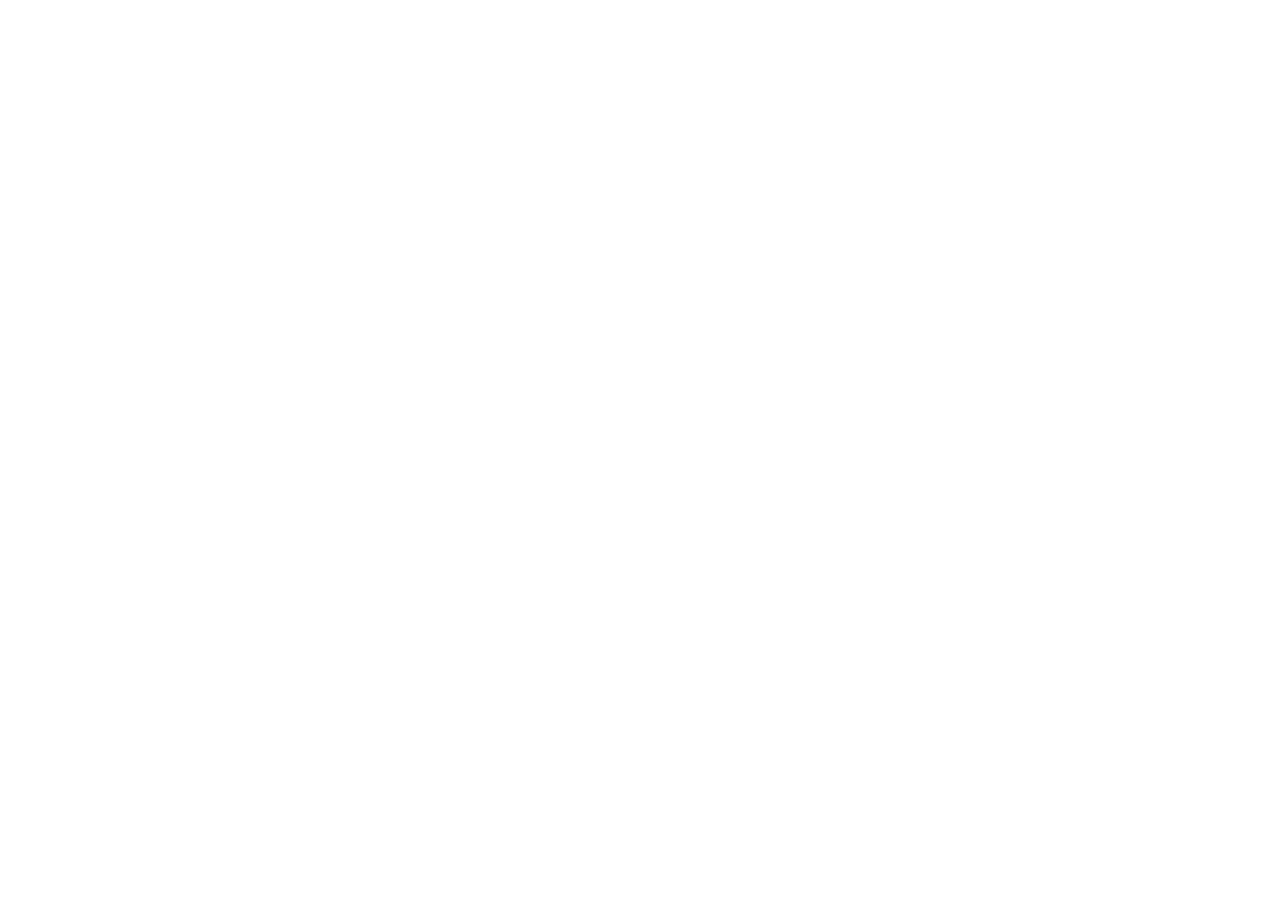
==== components.html @ 5a1fe65e "first commit" ====
<!doctype html>
<html lang="en">

	<head>
		<meta charset="UTF-8">
		<title>Document</title>
		<link rel="stylesheet" href="assets/css/fancy.css">
	</head>
	<body>
		
		<div class="container">
			
		</div>

	</body>

</html>
---- assets/css/fancy.css ----
.container {
  width: 960px;
  margin: 0 auto; }
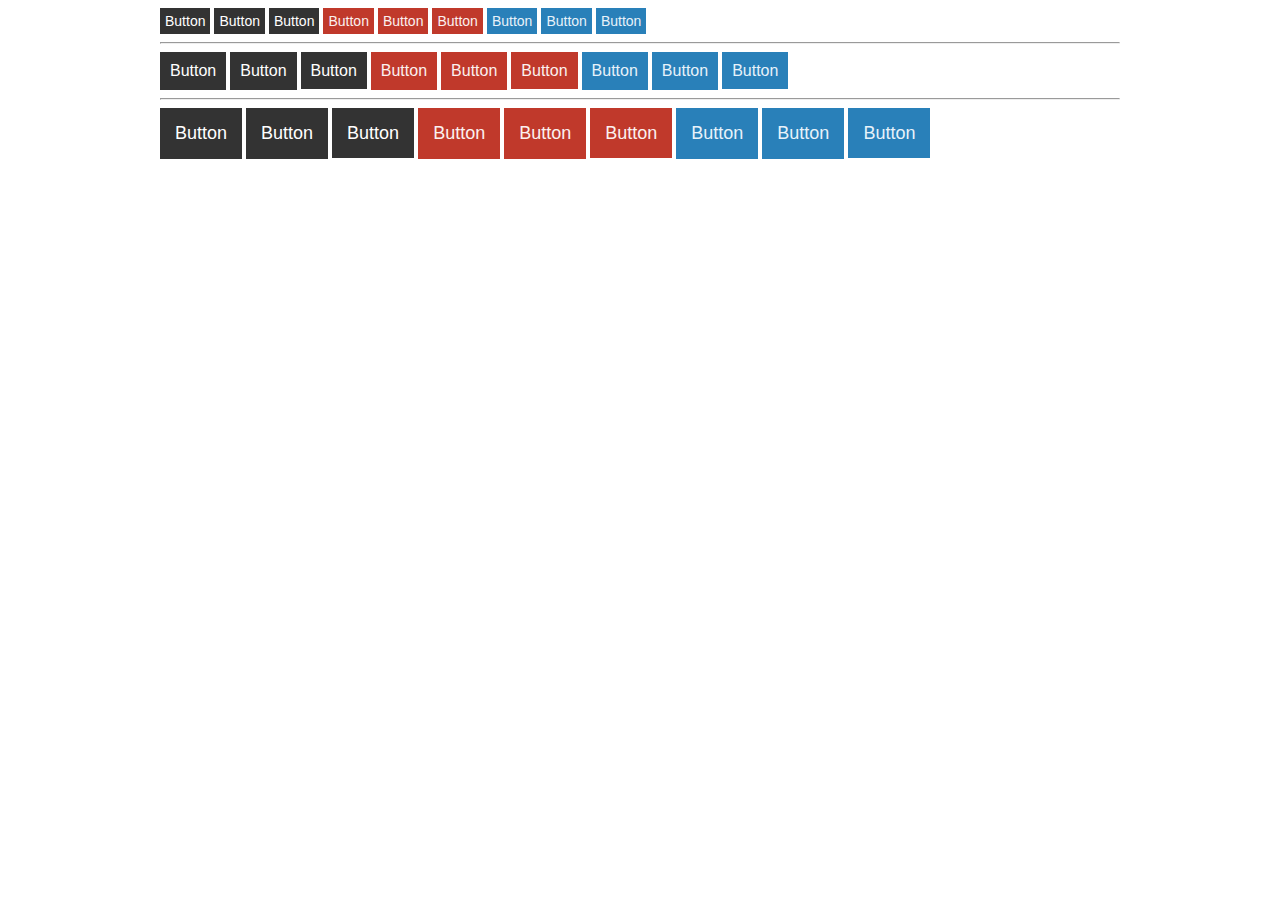
==== commit c77bf340: "Basic grid added. Styles added for buttons." ====
--- a/components.html
+++ b/components.html
@@ -6,10 +6,44 @@
 		<title>Document</title>
 		<link rel="stylesheet" href="assets/css/fancy.css">
 	</head>
-	<body>
+	<body class="flat">
 		
 		<div class="container">
 			
+			<input type="submit" class="btn" value="Button">
+			<button class="btn">Button</button>
+			<a class="btn">Button</a>
+			<input type="submit" class="btn btn-red" value="Button">
+			<button class="btn btn-red">Button</button>
+			<a class="btn btn-red">Button</a>
+			<input type="submit" class="btn btn-blue" value="Button">
+			<button class="btn btn-blue">Button</button>
+			<a class="btn btn-blue">Button</a>
+
+			<hr>
+
+			<input type="submit" class="btn md" value="Button">
+			<button class="btn md">Button</button>
+			<a class="btn md">Button</a>
+			<input type="submit" class="btn btn-red md" value="Button">
+			<button class="btn btn-red md">Button</button>
+			<a class="btn btn-red md">Button</a>
+			<input type="submit" class="btn btn-blue md" value="Button">
+			<button class="btn btn-blue md">Button</button>
+			<a class="btn btn-blue md">Button</a>
+
+			<hr>
+
+			<input type="submit" class="btn lg" value="Button">
+			<button class="btn lg">Button</button>
+			<a class="btn lg">Button</a>
+			<input type="submit" class="btn btn-red lg" value="Button">
+			<button class="btn btn-red lg">Button</button>
+			<a class="btn btn-red lg">Button</a>
+			<input type="submit" class="btn btn-blue lg" value="Button">
+			<button class="btn btn-blue lg">Button</button>
+			<a class="btn btn-blue lg">Button</a>
+
 		</div>
 
 	</body>
--- a/assets/css/fancy.css
+++ b/assets/css/fancy.css
@@ -1,3 +1,261 @@
 .container {
   width: 960px;
   margin: 0 auto; }
+
+.row {
+  margin-bottom: 5px;
+  zoom: 1; }
+  .row:before, .row:after {
+    content: "\0020";
+    display: block;
+    height: 0;
+    overflow: hidden; }
+  .row:after {
+    clear: both; }
+
+.row .col1 {
+  width: 75px;
+  float: left;
+  margin-right: 5px;
+  background-color: rgba(50, 200, 100, 0.5);
+  zoom: 1; }
+  .row .col1:before, .row .col1:after {
+    content: "\0020";
+    display: block;
+    height: 0;
+    overflow: hidden; }
+  .row .col1:after {
+    clear: both; }
+  .row .col1:last-child {
+    margin-right: 0; }
+
+.row .col2 {
+  width: 155px;
+  float: left;
+  margin-right: 5px;
+  background-color: rgba(50, 200, 100, 0.5);
+  zoom: 1; }
+  .row .col2:before, .row .col2:after {
+    content: "\0020";
+    display: block;
+    height: 0;
+    overflow: hidden; }
+  .row .col2:after {
+    clear: both; }
+  .row .col2:last-child {
+    margin-right: 0; }
+
+.row .col3 {
+  width: 235px;
+  float: left;
+  margin-right: 5px;
+  background-color: rgba(50, 200, 100, 0.5);
+  zoom: 1; }
+  .row .col3:before, .row .col3:after {
+    content: "\0020";
+    display: block;
+    height: 0;
+    overflow: hidden; }
+  .row .col3:after {
+    clear: both; }
+  .row .col3:last-child {
+    margin-right: 0; }
+
+.row .col4 {
+  width: 315px;
+  float: left;
+  margin-right: 5px;
+  background-color: rgba(50, 200, 100, 0.5);
+  zoom: 1; }
+  .row .col4:before, .row .col4:after {
+    content: "\0020";
+    display: block;
+    height: 0;
+    overflow: hidden; }
+  .row .col4:after {
+    clear: both; }
+  .row .col4:last-child {
+    margin-right: 0; }
+
+.row .col5 {
+  width: 395px;
+  float: left;
+  margin-right: 5px;
+  background-color: rgba(50, 200, 100, 0.5);
+  zoom: 1; }
+  .row .col5:before, .row .col5:after {
+    content: "\0020";
+    display: block;
+    height: 0;
+    overflow: hidden; }
+  .row .col5:after {
+    clear: both; }
+  .row .col5:last-child {
+    margin-right: 0; }
+
+.row .col6 {
+  width: 475px;
+  float: left;
+  margin-right: 5px;
+  background-color: rgba(50, 200, 100, 0.5);
+  zoom: 1; }
+  .row .col6:before, .row .col6:after {
+    content: "\0020";
+    display: block;
+    height: 0;
+    overflow: hidden; }
+  .row .col6:after {
+    clear: both; }
+  .row .col6:last-child {
+    margin-right: 0; }
+
+.row .col7 {
+  width: 555px;
+  float: left;
+  margin-right: 5px;
+  background-color: rgba(50, 200, 100, 0.5);
+  zoom: 1; }
+  .row .col7:before, .row .col7:after {
+    content: "\0020";
+    display: block;
+    height: 0;
+    overflow: hidden; }
+  .row .col7:after {
+    clear: both; }
+  .row .col7:last-child {
+    margin-right: 0; }
+
+.row .col8 {
+  width: 635px;
+  float: left;
+  margin-right: 5px;
+  background-color: rgba(50, 200, 100, 0.5);
+  zoom: 1; }
+  .row .col8:before, .row .col8:after {
+    content: "\0020";
+    display: block;
+    height: 0;
+    overflow: hidden; }
+  .row .col8:after {
+    clear: both; }
+  .row .col8:last-child {
+    margin-right: 0; }
+
+.row .col9 {
+  width: 715px;
+  float: left;
+  margin-right: 5px;
+  background-color: rgba(50, 200, 100, 0.5);
+  zoom: 1; }
+  .row .col9:before, .row .col9:after {
+    content: "\0020";
+    display: block;
+    height: 0;
+    overflow: hidden; }
+  .row .col9:after {
+    clear: both; }
+  .row .col9:last-child {
+    margin-right: 0; }
+
+.row .col10 {
+  width: 795px;
+  float: left;
+  margin-right: 5px;
+  background-color: rgba(50, 200, 100, 0.5);
+  zoom: 1; }
+  .row .col10:before, .row .col10:after {
+    content: "\0020";
+    display: block;
+    height: 0;
+    overflow: hidden; }
+  .row .col10:after {
+    clear: both; }
+  .row .col10:last-child {
+    margin-right: 0; }
+
+.row .col11 {
+  width: 875px;
+  float: left;
+  margin-right: 5px;
+  background-color: rgba(50, 200, 100, 0.5);
+  zoom: 1; }
+  .row .col11:before, .row .col11:after {
+    content: "\0020";
+    display: block;
+    height: 0;
+    overflow: hidden; }
+  .row .col11:after {
+    clear: both; }
+  .row .col11:last-child {
+    margin-right: 0; }
+
+.row .col12 {
+  width: 955px;
+  float: left;
+  margin-right: 5px;
+  margin-right: 0;
+  background-color: rgba(50, 200, 100, 0.5);
+  zoom: 1; }
+  .row .col12:before, .row .col12:after {
+    content: "\0020";
+    display: block;
+    height: 0;
+    overflow: hidden; }
+  .row .col12:after {
+    clear: both; }
+  .row .col12:last-child {
+    margin-right: 0; }
+
+.btn {
+  border: 0;
+  padding: 5px;
+  font-size: 14px;
+  font-family: 'Arial', sans-serif;
+  color: #FFF;
+  background-color: #333;
+  margin: 0;
+  outline: none; }
+  .btn:hover {
+    cursor: pointer; }
+
+.flat .btn {
+  -webkit-transition: all 150ms ease;
+  -moz-transition: all 150ms ease;
+  -ms-transition: all 150ms ease;
+  -o-transition: all 150ms ease;
+  transition: all 150ms ease; }
+  .flat .btn:hover {
+    background-color: #4d4d4d; }
+.flat .md {
+  padding: 10px;
+  font-size: 16px; }
+.flat .lg {
+  padding: 15px;
+  font-size: 18px; }
+
+.generic .btn {
+  -webkit-transition: all 150ms ease;
+  -moz-transition: all 150ms ease;
+  -ms-transition: all 150ms ease;
+  -o-transition: all 150ms ease;
+  transition: all 150ms ease; }
+  .generic .btn:hover {
+    background-color: #4d4d4d; }
+.generic .md {
+  padding: 10px;
+  font-size: 16px; }
+.generic .lg {
+  padding: 15px;
+  font-size: 18px; }
+
+.btn-blue {
+  background-color: #2980b9;
+  color: #e7f2fa; }
+  .btn-blue:hover {
+    background-color: #20638f !important; }
+
+.btn-red {
+  background-color: #c0392b;
+  color: #fbf0ef; }
+  .btn-red:hover {
+    background-color: #962d22 !important; }
